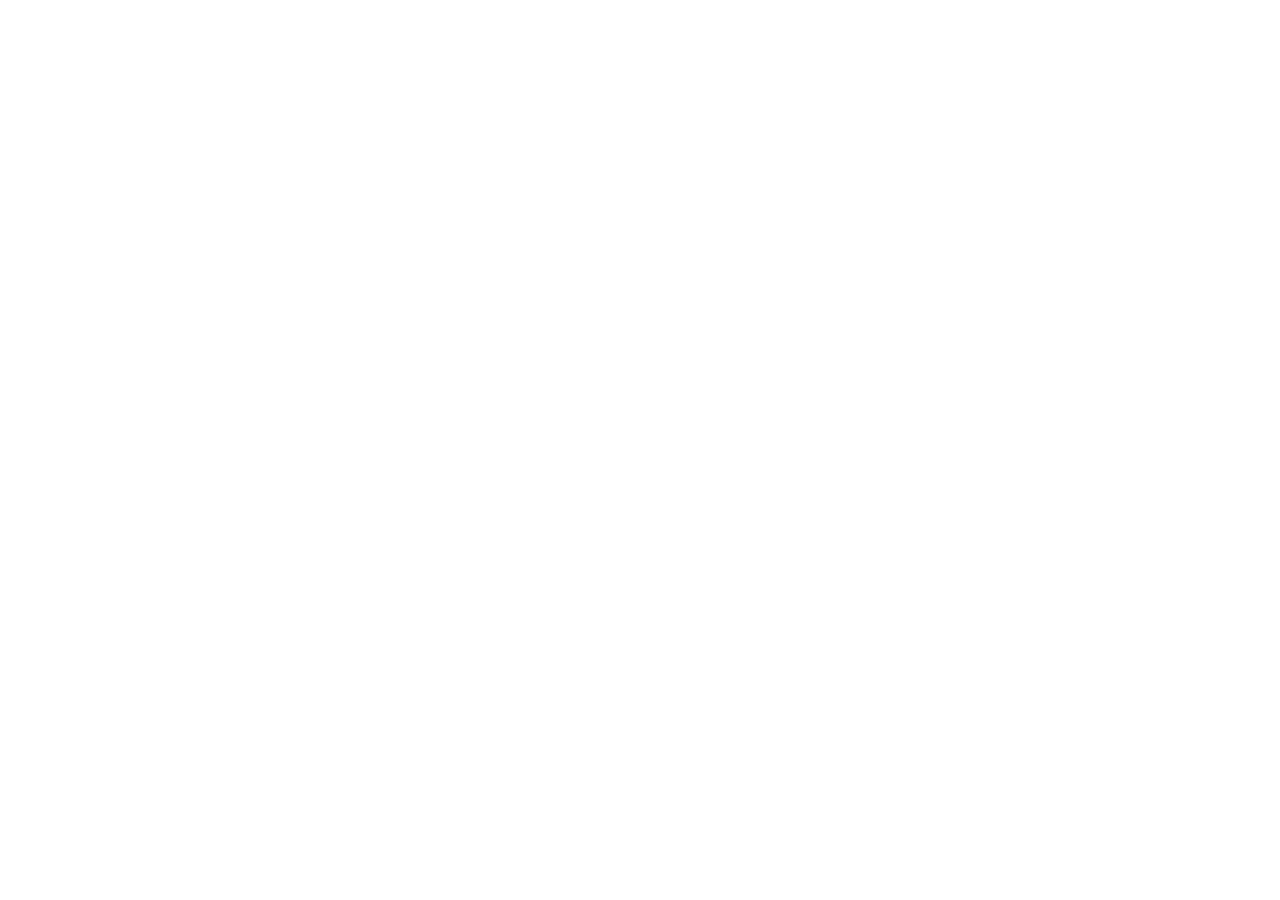
==== index.html @ 01e90975 "initial commit with folder structure" ====
<!DOCTYPE html>
<html lang="en">
<head>
    <meta charset="UTF-8">
    <meta name="viewport" content="width=device-width, initial-scale=1.0">
    <title>my first webpage</title>
    <link rel="stylesheet" href="css/style.css">
</head>
<body>
    
</body>
</html>
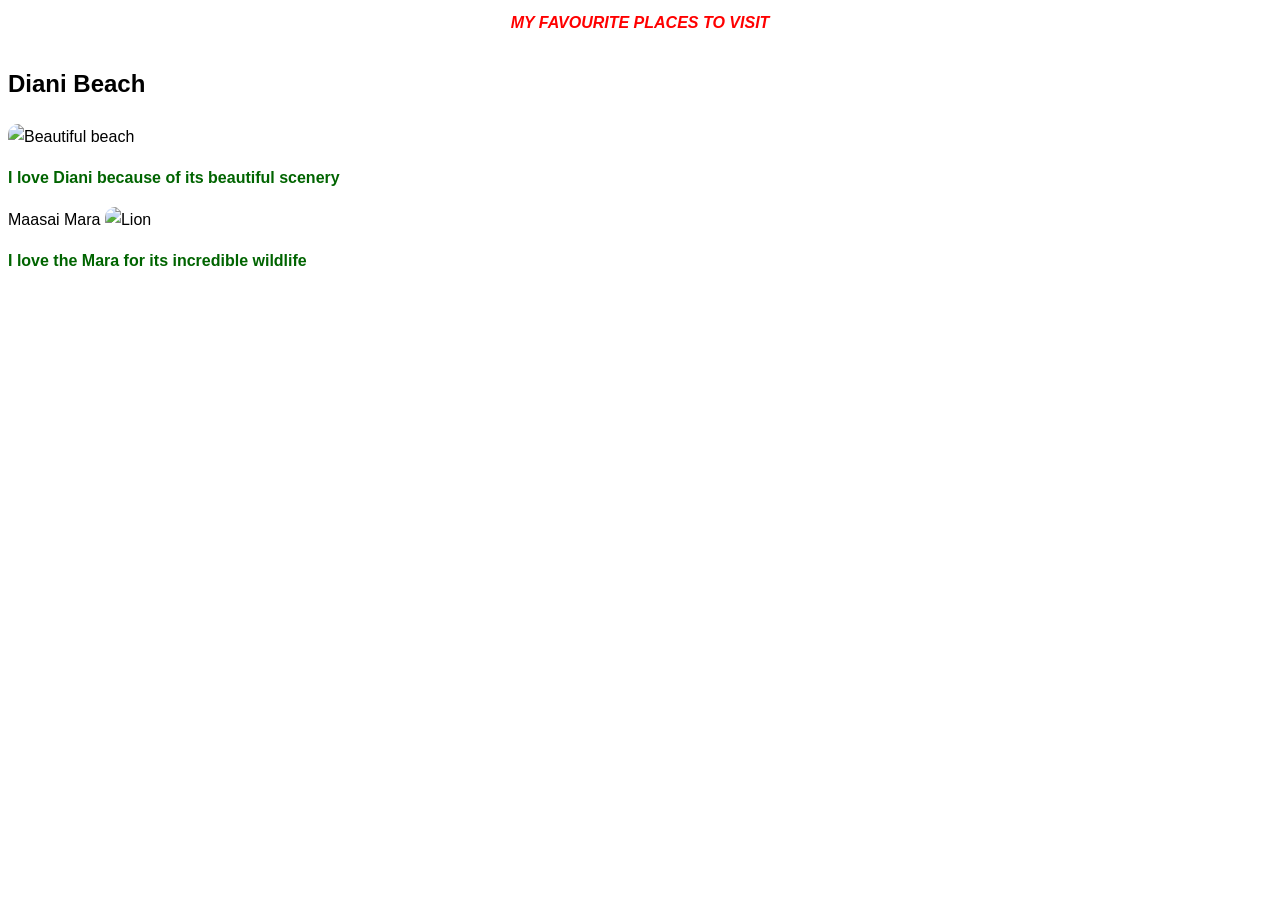
==== commit 9f4a97aa: "added images of my favourite places" ====
--- a/index.html
+++ b/index.html
@@ -7,6 +7,22 @@
     <link rel="stylesheet" href="css/style.css">
 </head>
 <body>
+    <h1>MY FAVOURITE PLACES TO VISIT</h1>
+    <div class="row-container">
+
+        <div class="column">
+    <h2>Diani Beach</h2>
+    <img src="https://images.unsplash.com/photo-1507525428034-b723cf961d3e?auto=format&fit=crop&w=500" alt="Beautiful beach">
+     <p style="color: darkgreen; font-weight: bold;">I love Diani because of its beautiful scenery</p
+        </div>
+
+
+        <div class="column"
+        <h2>Maasai Mara</h2>
+        <img src="https://images.pexels.com/photos/247502/pexels-photo-247502.jpeg?auto=compress&cs=tinysrgb&w=500" alt="Lion">
+        <p style="color:darkgreen; font-weight: bold;">I love the Mara for its incredible wildlife</p
+        </div>
+    </div>
     
 </body>
 </html>
--- a/css/style.css
+++ b/css/style.css
@@ -0,0 +1,25 @@
+h1{
+    color: red;
+    text-align: center;
+    font-family: sans-serif;
+    font-size: medium;
+    font-style: italic;
+    font-weight: bold;
+    line-height: 1.5;
+}
+
+.row-container {
+    display:flex;
+    flex-wrap: wrap;
+    font-family: Arial,sans-serif;
+    line-height: 1.6;
+}
+
+img {
+    width: 100%;
+    height: auto;
+    border-radius: 10px;
+}
+
+
+
